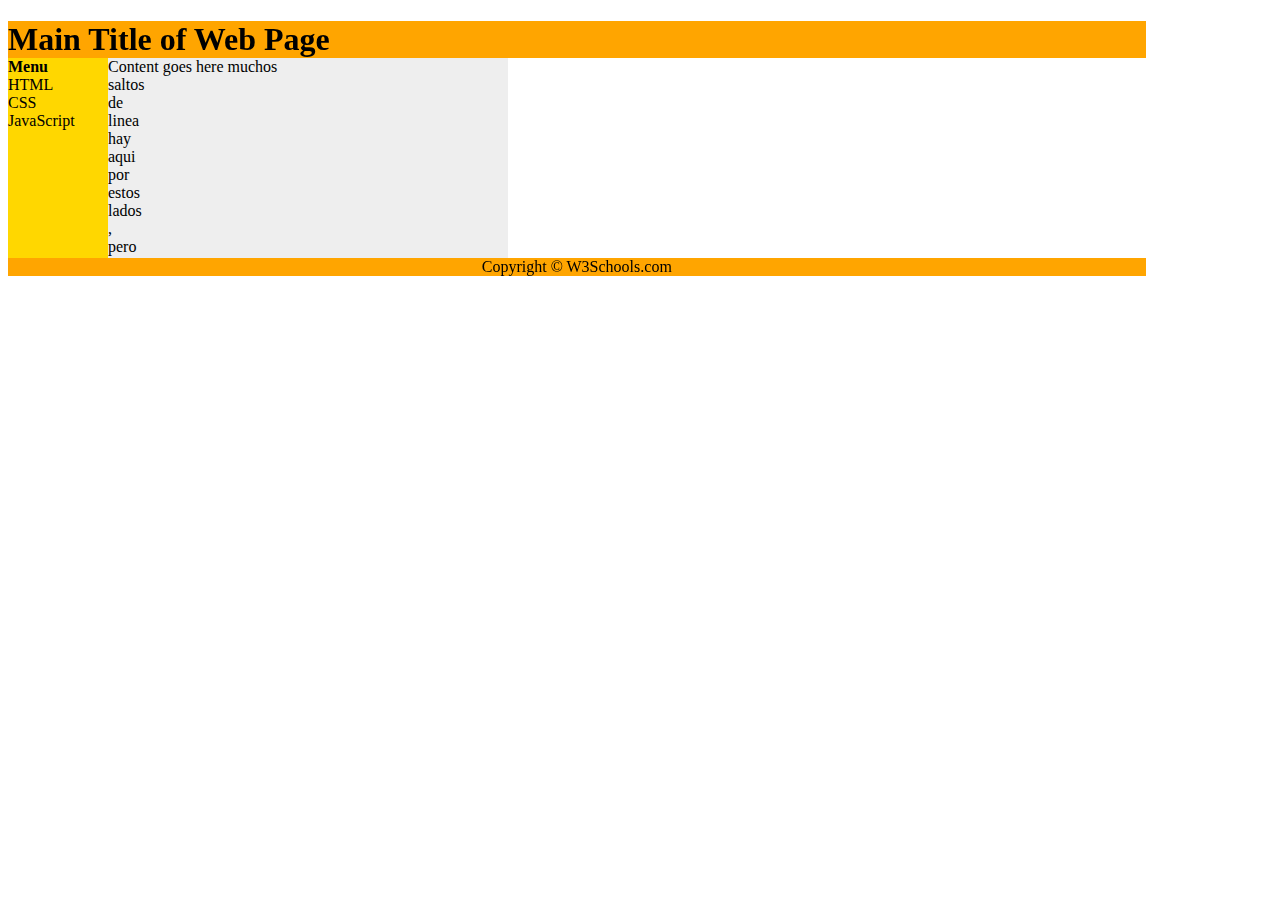
==== ibk/trunk/ibk-web/WebContent/layout-example.html @ 5c73927d "investigacion para el layout" ====
<!DOCTYPE html>
<html>
<body>

<div id="container" style="width:90%;height:100%;">

<div id="header" style="background-color:#FFA500;">
<h1 style="margin-bottom:0;">Main Title of Web Page</h1></div>

<div id="menu" style="background-color:#FFD700;height:200px;width:100px;float:left;">
<b>Menu</b><br>
HTML<br>
CSS<br>
JavaScript</div>

<div id="content" style="background-color:#EEEEEE;height:200px;width:400px;float:left;overflow:auto;">
Content goes here
muchos<br>
saltos<br>
de<br>
linea<br>
hay<br>
aqui<br>
por<br>
estos <br>
lados<br>
,<br>
pero<br>
es <br>
para <br>
hacer<br>
una <br>
prueba<br>


</div>

<div id="footer" style="background-color:#FFA500;clear:both;text-align:center;">
Copyright © W3Schools.com</div>

</div>
 
</body>
</html>
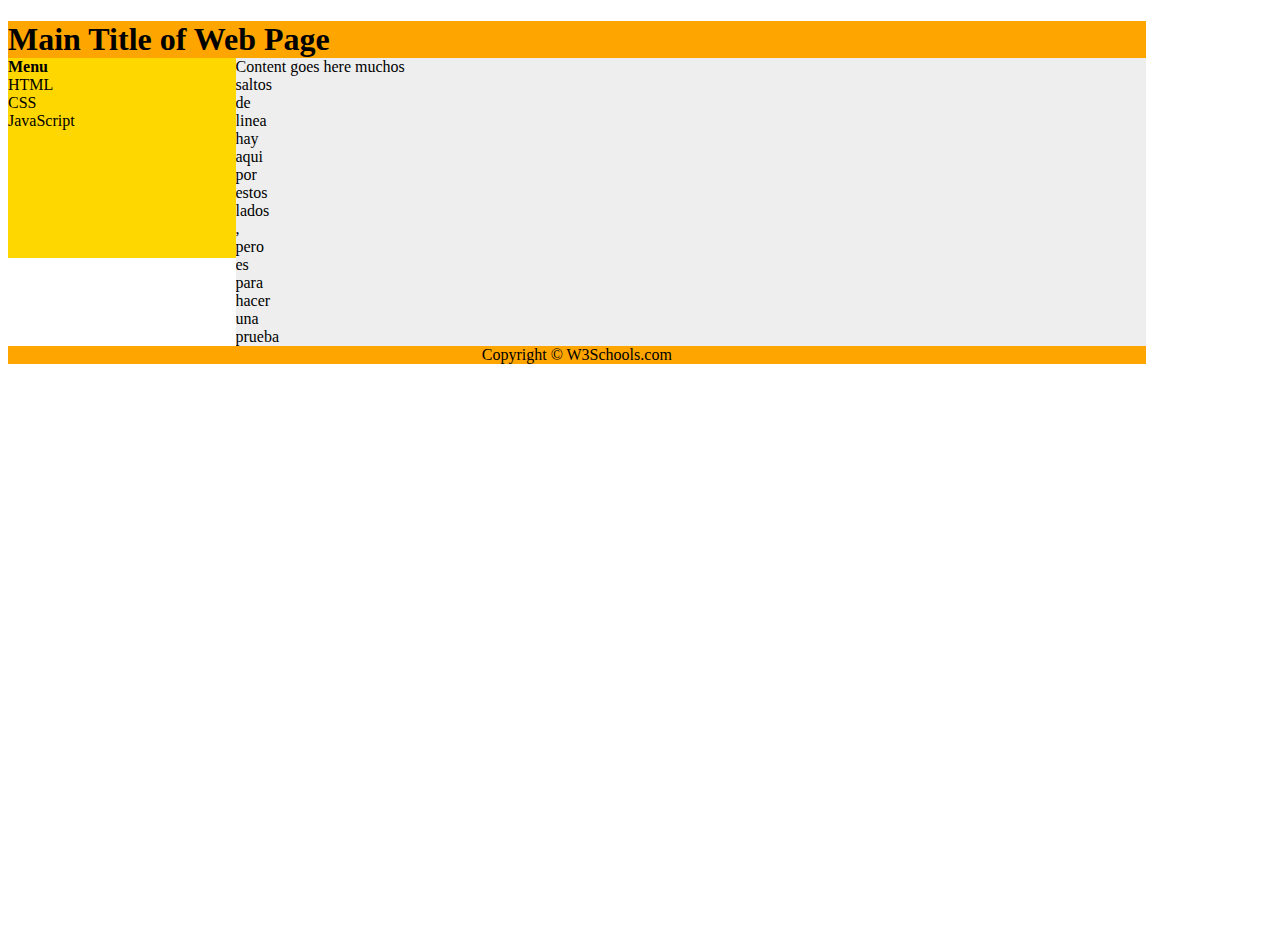
==== commit 916148fd: "investigacion y pruebas para el layout" ====
--- a/ibk/trunk/ibk-web/WebContent/layout-example.html
+++ b/ibk/trunk/ibk-web/WebContent/layout-example.html
@@ -1,44 +1,47 @@
 <!DOCTYPE html>
 <html>
-<body>
+<head>
 
-<div id="container" style="width:90%;height:100%;">
+<script>
+	function initPage() {
+//alert( window.innerHeight );
 
-<div id="header" style="background-color:#FFA500;">
-<h1 style="margin-bottom:0;">Main Title of Web Page</h1></div>
+//alert(document.getElementById("menu").style.height);
+document.getElementById("container").style.height = (window.innerHeight-1) + "px";
+//alert(document.getElementById("menu").style.height);
+ 
+	}
+</script>
+</head>
 
-<div id="menu" style="background-color:#FFD700;height:200px;width:100px;float:left;">
-<b>Menu</b><br>
-HTML<br>
-CSS<br>
-JavaScript</div>
+<body onload="javascript:initPage()">
 
-<div id="content" style="background-color:#EEEEEE;height:200px;width:400px;float:left;overflow:auto;">
-Content goes here
-muchos<br>
-saltos<br>
-de<br>
-linea<br>
-hay<br>
-aqui<br>
-por<br>
-estos <br>
-lados<br>
-,<br>
-pero<br>
-es <br>
-para <br>
-hacer<br>
-una <br>
-prueba<br>
+	<div id="container" style="width: 90%; ">
+
+		<div id="header" style="background-color: #FFA500;">
+			<h1 style="margin-bottom: 0;">Main Title of Web Page</h1>
+		</div>
+
+		<div id="menu"
+			style="background-color: #FFD700; height: 200px; width: 20%; float: left;">
+			<b>Menu</b><br> HTML<br> CSS<br> JavaScript
+		</div>
+
+		<div id="content"
+			style="background-color: #EEEEEE; width: 80%; float: left; overflow: auto;">
+			Content goes here muchos<br> saltos<br> de<br> linea<br>
+			hay<br> aqui<br> por<br> estos <br> lados<br>
+			,<br> pero<br> es <br> para <br> hacer<br>
+			una <br> prueba<br>
 
 
-</div>
+		</div>
 
-<div id="footer" style="background-color:#FFA500;clear:both;text-align:center;">
-Copyright © W3Schools.com</div>
+		<div id="footer"
+			style="background-color: #FFA500; clear: both; text-align: center;">
+			Copyright © W3Schools.com</div>
 
-</div>
- 
+	</div>
+
 </body>
 </html>
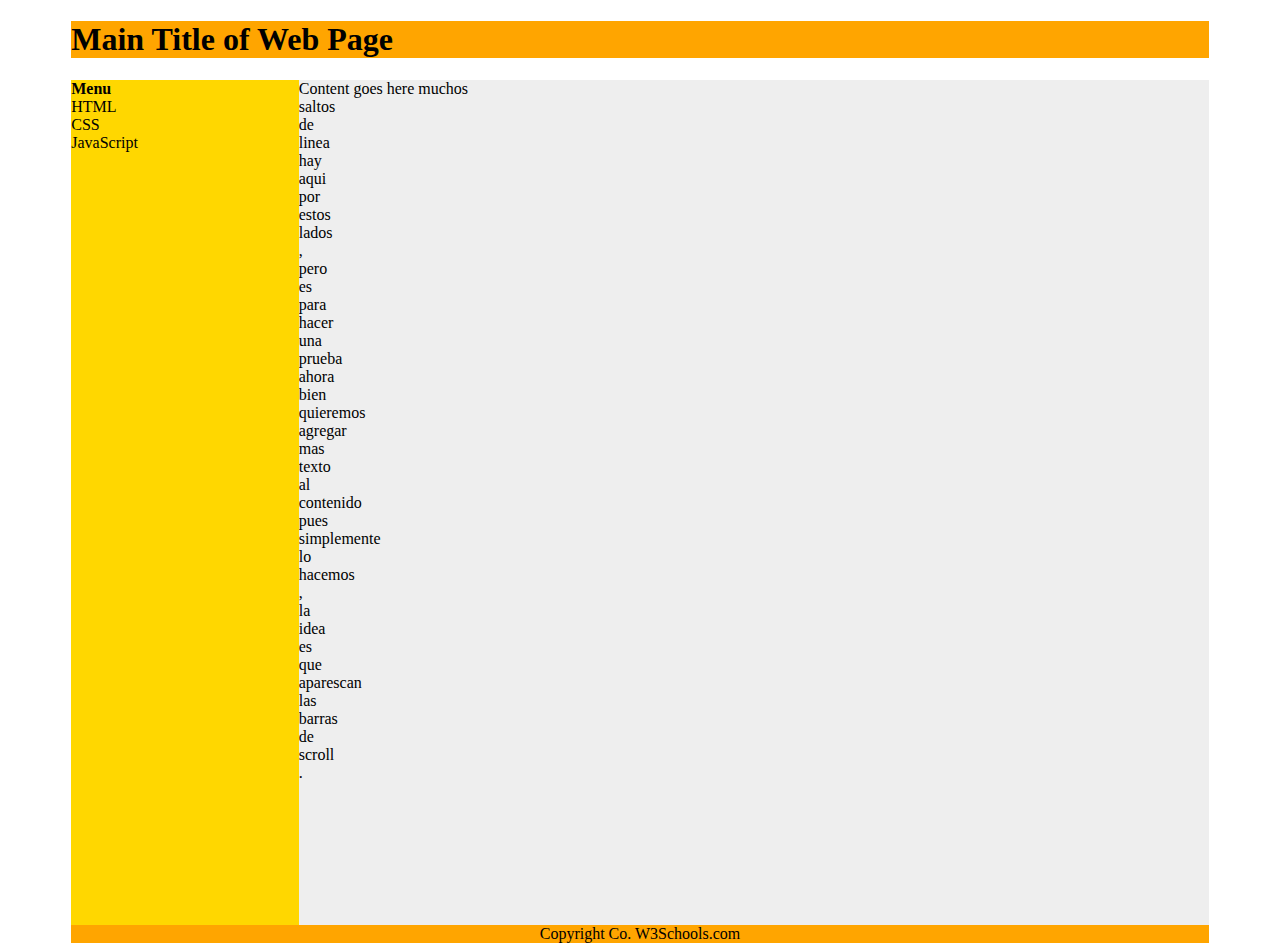
==== commit 3e6f3596: "Se define la estructura de layout del sitio" ====
--- a/ibk/trunk/ibk-web/WebContent/layout-example.html
+++ b/ibk/trunk/ibk-web/WebContent/layout-example.html
@@ -4,26 +4,36 @@
 
 <script>
 	function initPage() {
-//alert( window.innerHeight );
+		//alert( window.innerHeight );
 
-//alert(document.getElementById("menu").style.height);
-document.getElementById("container").style.height = (window.innerHeight-1) + "px";
-//alert(document.getElementById("menu").style.height);
- 
+		//alert(document.getElementById("menu").style.height);
+
+		//alert("_" + document.getElementById("header").offsetHeight + "_");
+		var discount = document.getElementById("header").offsetHeight
+				+ document.getElementById("footer").offsetHeight;
+
+		var height = (window.innerHeight - discount) + "px";
+
+		document.getElementById("content").style.height = height;
+		document.getElementById("menu").style.height = height;
+
+		//alert(document.getElementById("menu").style.height);
+
 	}
 </script>
 </head>
 
 <body onload="javascript:initPage()">
 
-	<div id="container" style="width: 90%; ">
+	<div id="container" style="width: 90%; margin: 0 auto">
 
 		<div id="header" style="background-color: #FFA500;">
-			<h1 style="margin-bottom: 0;">Main Title of Web Page</h1>
+			<h1>Main Title of Web Page</h1>
+
 		</div>
 
 		<div id="menu"
-			style="background-color: #FFD700; height: 200px; width: 20%; float: left;">
+			style="background-color: #FFD700; width: 20%; float: left; height: 10%">
 			<b>Menu</b><br> HTML<br> CSS<br> JavaScript
 		</div>
 
@@ -32,14 +42,16 @@
 			Content goes here muchos<br> saltos<br> de<br> linea<br>
 			hay<br> aqui<br> por<br> estos <br> lados<br>
 			,<br> pero<br> es <br> para <br> hacer<br>
-			una <br> prueba<br>
+			una <br> prueba<br>ahora<br>bien<br>quieremos<br>agregar
+			<br>mas<br>texto<br>al<br>contenido<br>pues<br>simplemente<br>lo<br>hacemos<br>,<br>la
+			<br>idea <br>es<br>que<br>aparescan<br>las<br>barras<br>de<br>scroll<br>.<br>
 
 
 		</div>
 
 		<div id="footer"
-			style="background-color: #FFA500; clear: both; text-align: center;">
-			Copyright © W3Schools.com</div>
+			style="background-color: #FFA500; clear: both; text-align: center; height: 10%">
+			Copyright Co. W3Schools.com</div>
 
 	</div>
 
